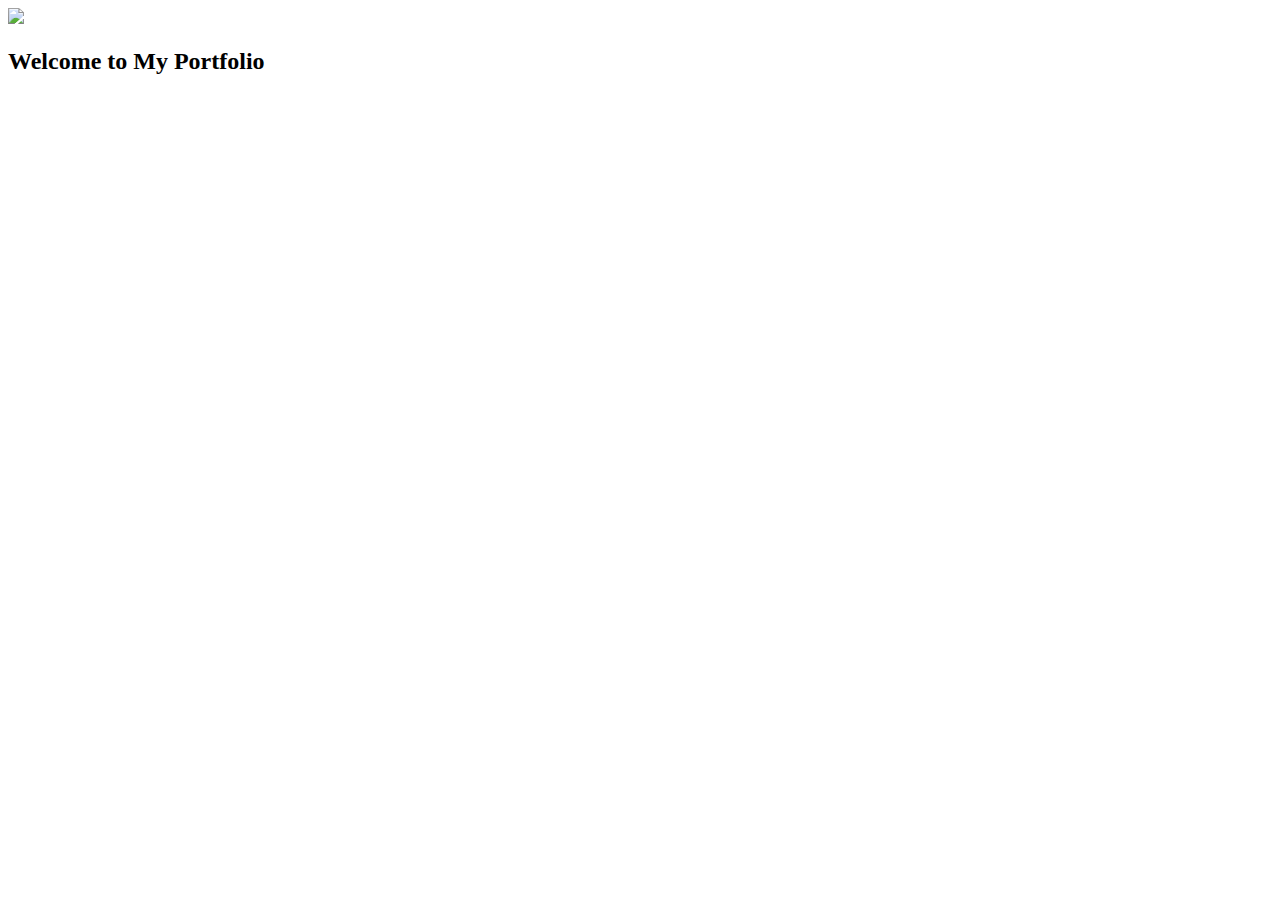
==== HTML/index.html @ e50e01f1 "added a file index.html" ====
<!DOCTYPE html>
<html lang="en">
    <head>
	   <meta charset="utf-8">
        <title>Welcome_Page</title>
	   <link href='style.css' rel='stylesheet'
    </head>

	<body>
	    <div class="Box">
            <img src="user.jpg" class="user">
            <h2>Welcome to My Portfolio</h2>
            </div>
         </body>
 


</html>
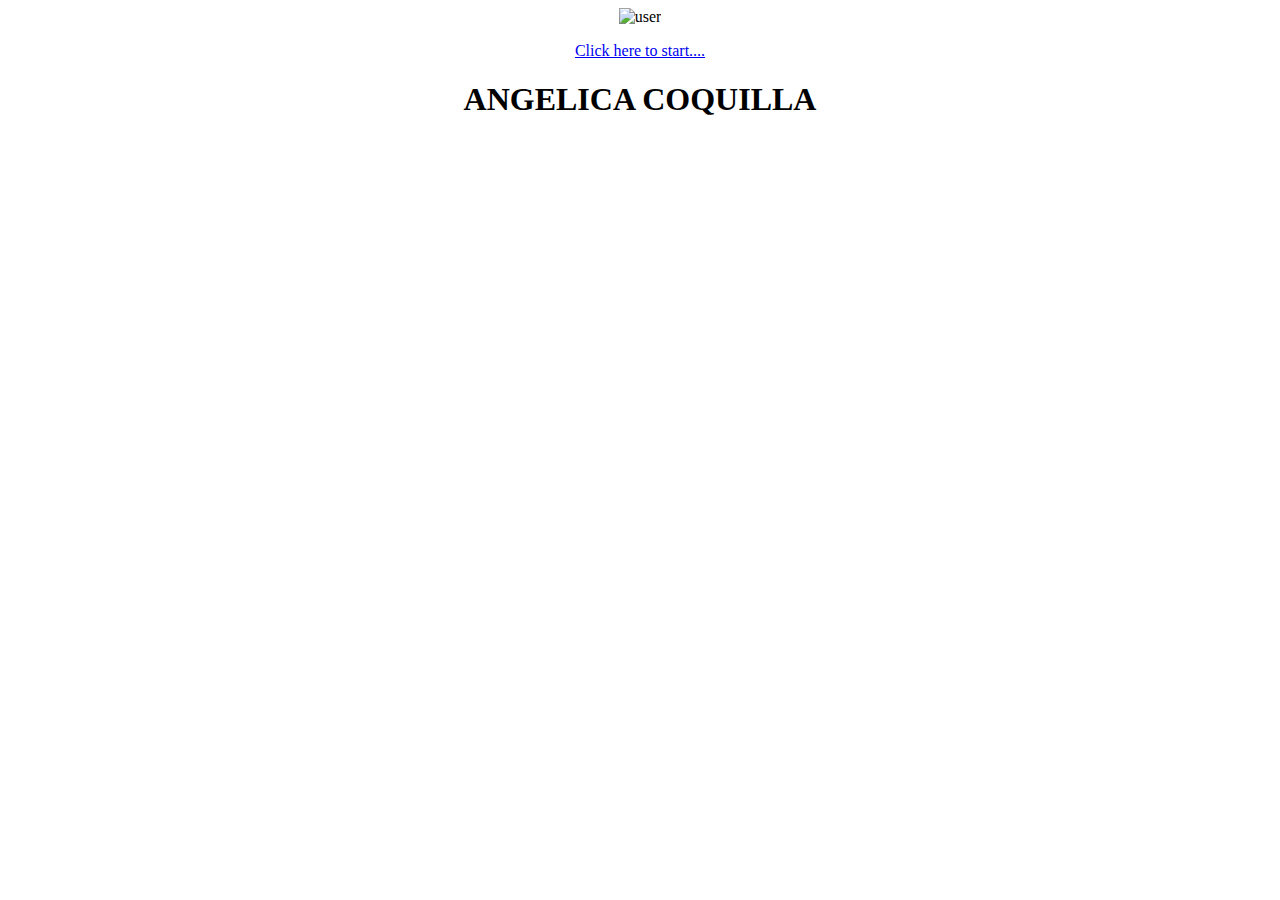
==== commit 3ddc4d0e: "added a new file main_page.html" ====
--- a/HTML/index.html
+++ b/HTML/index.html
@@ -2,17 +2,22 @@
 <html lang="en">
     <head>
 	   <meta charset="utf-8">
-        <title>Welcome_Page</title>
+       <title>Welcome_Page</title>
 	   <link href='style.css' rel='stylesheet'
     </head>
-
-	<body>
-	    <div class="Box">
-            <img src="user.jpg" class="user">
-            <h2>Welcome to My Portfolio</h2>
-            </div>
-         </body>
- 
-
+        <body>
+            <center>
+                <img src="USER.png" alt="user" ;>
+                <div class="start">
+                <p><a href="main_page.html">Click here to start.... </a></p>
+                    </div>
+                <div class="container">
+                    <h1>ANGELICA COQUILLA</h1>
+                </div>
+                
+            </center>
+                
+        </body>
+            
 
 </html>